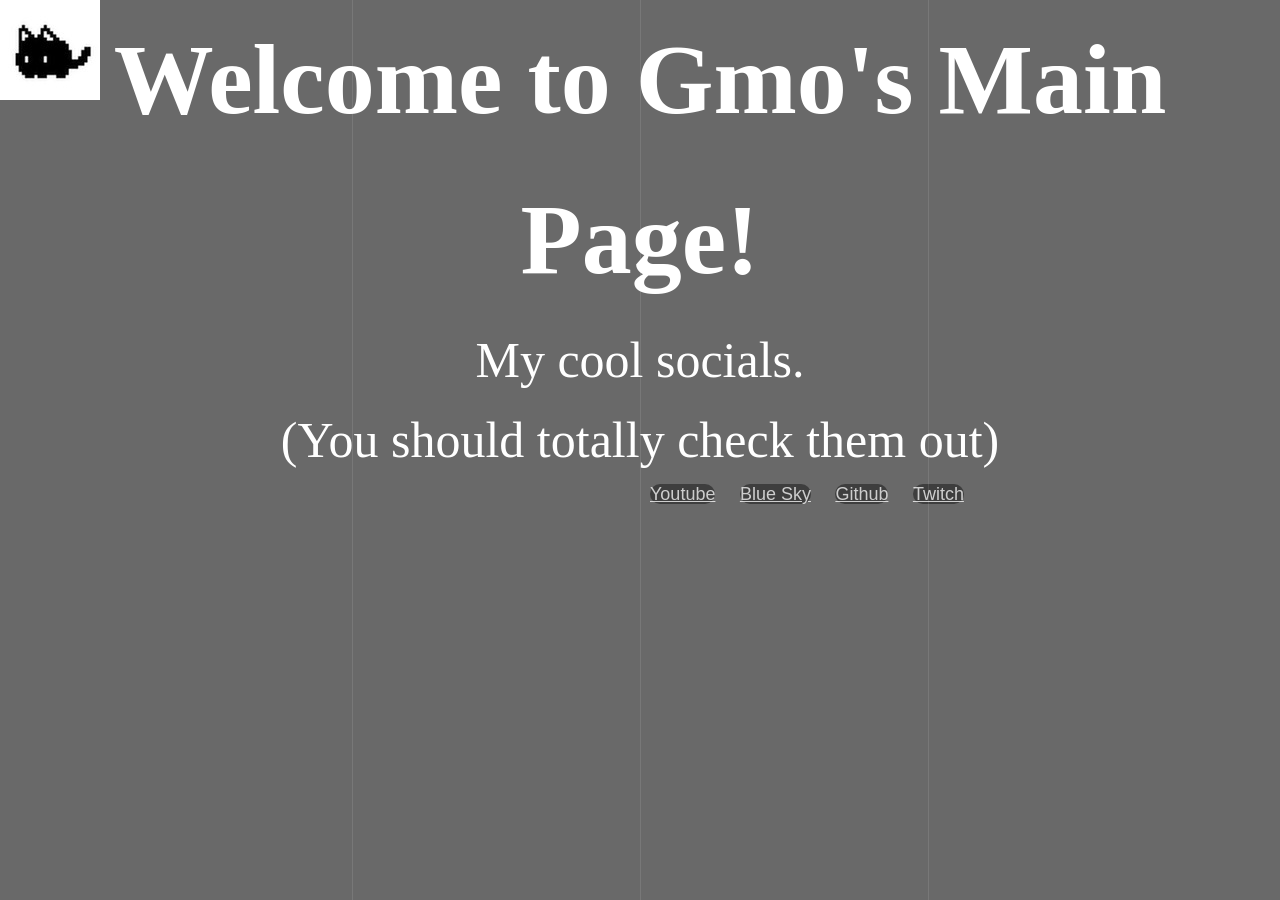
==== index.html @ 74d88536 "FINALLY" ====
<!DOCTYPE html>
<html lang="en">
<meta charset="UTF-8">
<head>

    <title>Gmo's Stuff</title>
    <link rel="icon" type="image/x-icon" href="/icons/pfp.jpg">
    <link rel="stylesheet" href="/css/background.css">
    <link rel="stylesheet" href="/css/style.css">

</head>
<body>
    
    <img src="/icons/pfp.jpg" class="leftcorner">
    <h1 style="text-align: center;">Welcome to Gmo's Main Page!</h1>                                                                

 <p style="text-align: center;">
  My cool socials. <br> 
  (You should totally check them out) <br>
 </p>

 <div>

    <a class="menuITEMS" href="https://www.youtube.com/@gmo298/videos">Youtube</a>

    <a class="menuITEMS" href="https://gmotown.iam4pple.com/">Blue Sky</a>

    <a class="menuITEMS" href="https://github.com/GMO298">Github</a>

    <a class="menuITEMS" href="https://www.twitch.tv/gmo298">Twitch</a>

 </div>

 <div class="lines">
    <div class="line"></div>
    <div class="line"></div>
    <div class="line"></div>
  </div>
  
</body>
</html>
---- css/background.css ----
* {
	margin: 0;
	padding: 0;
	box-sizing: border-box !important;
}

html, body {
	height: 100%;
}

body {
	display: table;
	width: 100%;
	height: 100%;
	background-color: #171717;
	color: #000;
	line-height: 1.6;
	position: relative;
	font-family: sans-serif;
	overflow: hidden;
}

.lines {
	position: absolute;
	top: 0;
	left: 0;
	right: 0;
	height: 100%;
	margin: auto;
	width: 90vw;
}

.line {
	position: absolute;
	width: 1px;
	height: 100%;
	top: 0;
	left: 50%;
	background: rgba(255, 255, 255, 0.1);
	overflow: hidden;
}

.line::after {
	content: '';
	display: block;
	position: absolute;
	height: 15vh;
	width: 100%;
	top: -50%;
	left: 0;
	background: linear-gradient(to bottom, rgba(255, 255, 255, 0) 0%, #ffffff 75%, #ffffff 100%);
	animation: drop 7s 0s infinite;
	animation-fill-mode: forwards;
	animation-timing-function: cubic-bezier(0.4, 0.26, 0, 0.97);
}

.line:nth-child(1) {
	margin-left: -25%;
}

.line:nth-child(1)::after {
	animation-delay: 2s;
}

.line:nth-child(3) {
	margin-left: 25%;
}

.line:nth-child(3)::after {
	animation-delay: 2.5s;
}

@keyframes drop {
	0% {
		top: -50%;
	}

	100% {
		top: 110%;
	}
}
---- css/style.css ----
body {
  background-color: dimgray;
}

#content {
  position:relative;
}
/* Text Types */
h1 {
  font-size: 100px;
  color: white;
  font-family: trebuchet ms;
}

h2 {
  font-size: 25px;
  color: white;
  font-family: trebuchet ms;
}

p {
  font-family: trebuchet ms;
  font-size: 50px;
  color: white;
}
/* Basic Button */
.button {
  background-color: #0000aa;
  border: none;
  color: white;
  padding: 30px 64px;
  text-align: center;
  text-decoration: none;
  display: inline-block;
  font-size: 32px;
  margin: 8px 4px;
  cursor: pointer;
  border-radius: 16px;
}
/* Menu Items */
.menuITEMS {
  position: relative;
  left: 50%;
  margin: 10px;
  border: none;
  color: rgba(255, 255, 255, 0.746);
  width: 80%;
  height: 70px;
  transform: translate(-50%, -0%);
  cursor: pointer;
  border-radius: 15px;
  font-size: 18px;
  transition: 0.5s;
  background-color: rgba(31, 31, 31, 0.581);
}

.menuITEMS:hover {
  width: 84%;
  border-radius: 50px;
}
/* Positions */
.leftcorner {
  position: absolute;
        top: 0px;
        left: 0px;
}

.rightcorner {
  position: absolute;
        top: 0px;
        right: 0px;
}

.center {
  display: block;
  margin-left: auto;
  margin-right: auto;
  width: 50%;
}
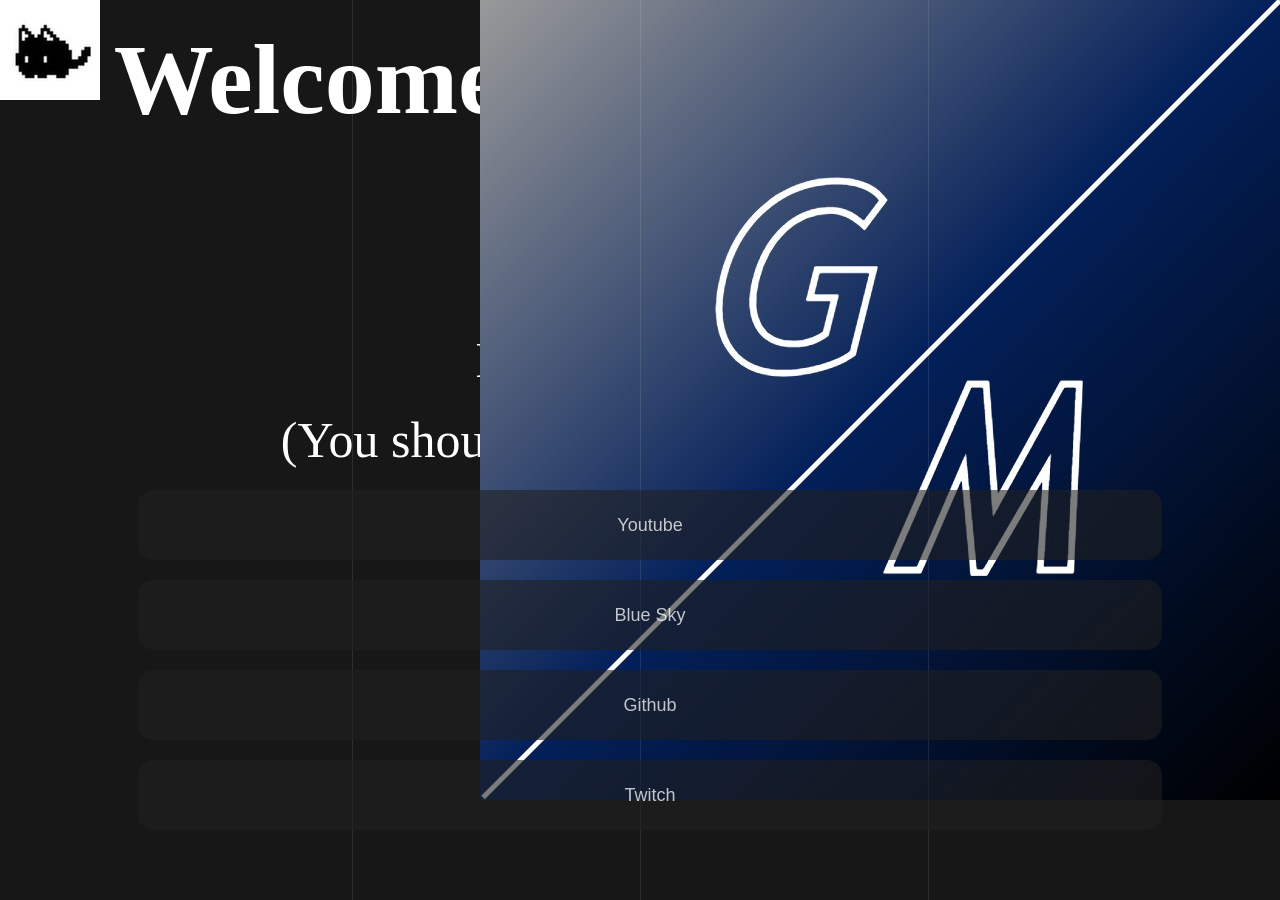
==== commit 4bc3512f: "image" ====
--- a/index.html
+++ b/index.html
@@ -12,6 +12,7 @@
 <body>
     
     <img src="/icons/pfp.jpg" class="leftcorner">
+    <img src="/icons/GM.jpg" class="rightcorner">
     <h1 style="text-align: center;">Welcome to Gmo's Main Page!</h1>                                                                
 
  <p style="text-align: center;">
--- a/css/style.css
+++ b/css/style.css
@@ -1,7 +1,4 @@
-body {
-  background-color: dimgray;
-}
-
+/* Start */
 #content {
   position:relative;
 }
@@ -23,7 +20,13 @@
   font-size: 50px;
   color: white;
 }
-/* Basic Button */
+
+a {
+  text-decoration: none;
+  color: inherit; 
+}
+
+/* Simple button */
 .button {
   background-color: #0000aa;
   border: none;
@@ -39,6 +42,7 @@
 }
 /* Menu Items */
 .menuITEMS {
+  display: inline-block;
   position: relative;
   left: 50%;
   margin: 10px;
@@ -52,6 +56,9 @@
   font-size: 18px;
   transition: 0.5s;
   background-color: rgba(31, 31, 31, 0.581);
+  z-index: 10;
+  text-align: center; 
+  line-height: 70px;  
 }
 
 .menuITEMS:hover {
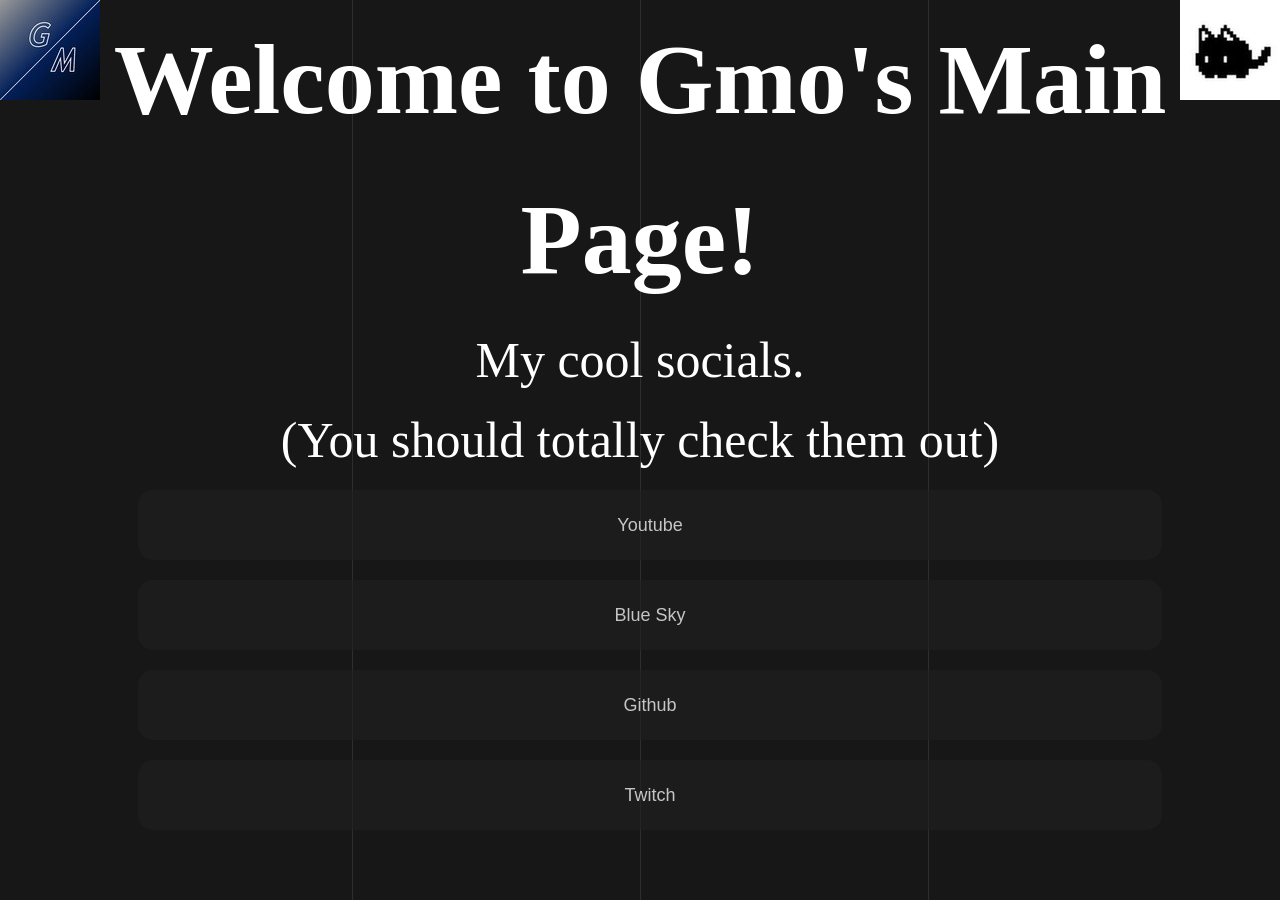
==== commit ddaa2fc6: "tweaks" ====
--- a/index.html
+++ b/index.html
@@ -11,8 +11,8 @@
 </head>
 <body>
     
-    <img src="/icons/pfp.jpg" class="leftcorner">
-    <img src="/icons/GM.jpg" class="rightcorner">
+    <img src="/icons/GM.jpg" class="leftcorner">
+    <img src="/icons/pfp.jpg" class="rightcorner">
     <h1 style="text-align: center;">Welcome to Gmo's Main Page!</h1>                                                                
 
  <p style="text-align: center;">
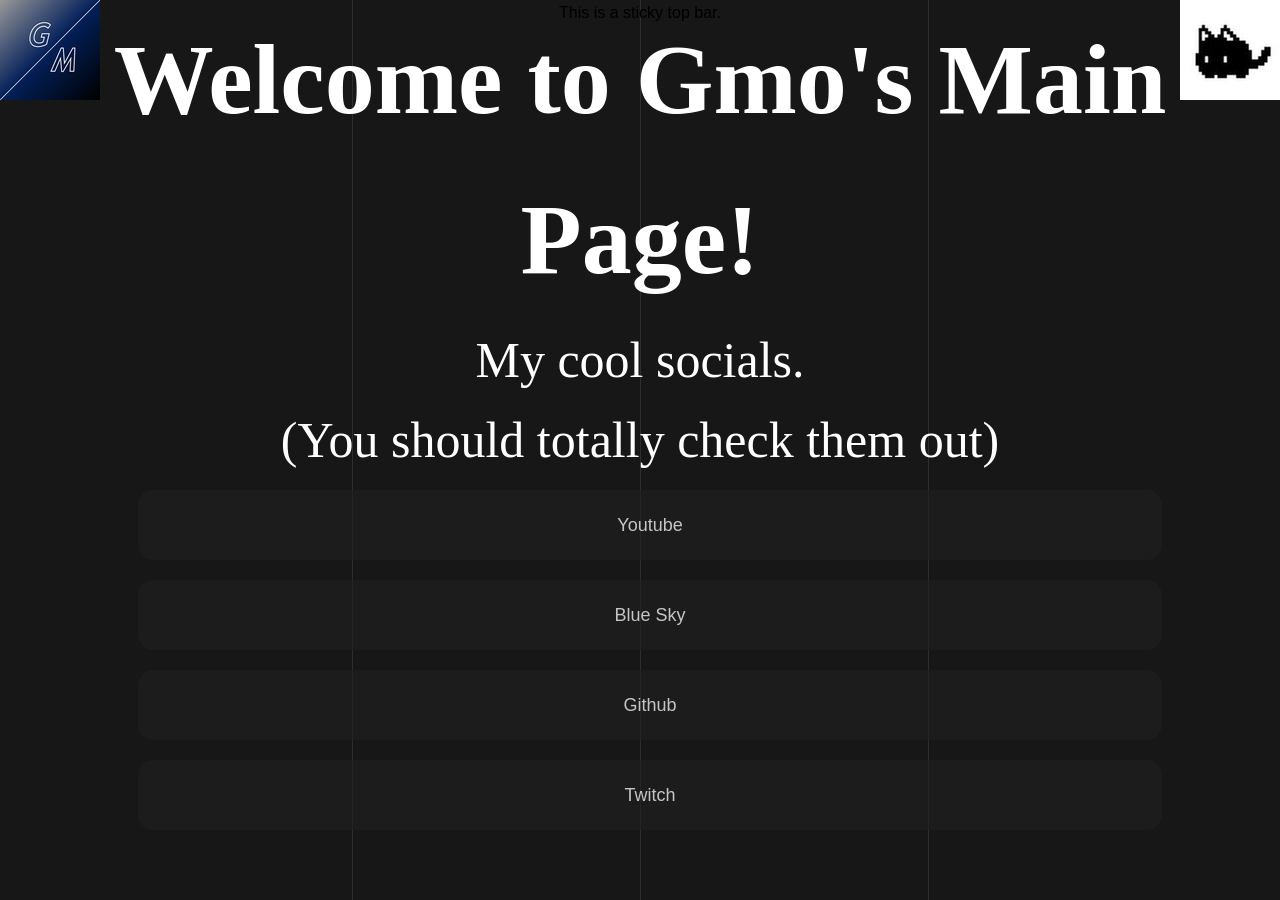
==== commit d88aa50c: "bar" ====
--- a/index.html
+++ b/index.html
@@ -2,41 +2,31 @@
 <html lang="en">
 <meta charset="UTF-8">
 <head>
-
     <title>Gmo's Stuff</title>
     <link rel="icon" type="image/x-icon" href="/icons/pfp.jpg">
     <link rel="stylesheet" href="/css/background.css">
     <link rel="stylesheet" href="/css/style.css">
-
 </head>
 <body>
-    
-    <img src="/icons/GM.jpg" class="leftcorner">
-    <img src="/icons/pfp.jpg" class="rightcorner">
-    <h1 style="text-align: center;">Welcome to Gmo's Main Page!</h1>                                                                
-
- <p style="text-align: center;">
-  My cool socials. <br> 
-  (You should totally check them out) <br>
- </p>
-
- <div>
-
-    <a class="menuITEMS" href="https://www.youtube.com/@gmo298/videos">Youtube</a>
-
-    <a class="menuITEMS" href="https://gmotown.iam4pple.com/">Blue Sky</a>
-
-    <a class="menuITEMS" href="https://github.com/GMO298">Github</a>
-
-    <a class="menuITEMS" href="https://www.twitch.tv/gmo298">Twitch</a>
-
- </div>
-
- <div class="lines">
-    <div class="line"></div>
-    <div class="line"></div>
-    <div class="line"></div>
-  </div>
-  
+   <img src="/icons/GM.jpg" class="leftcorner">
+   <img src="/icons/pfp.jpg" class="rightcorner">
+   <h1 style="text-align: center;">Welcome to Gmo's Main Page!</h1>                                                                
+   <p style="text-align: center;">
+      My cool socials. <br> 
+      (You should totally check them out) <br>
+   </p>
+   <div>
+      <a class="menuITEMS" href="https://www.youtube.com/@gmo298/videos">Youtube</a>
+      <a class="menuITEMS" href="https://gmotown.iam4pple.com/">Blue Sky</a>
+      <a class="menuITEMS" href="https://github.com/GMO298">Github</a>
+      <a class="menuITEMS" href="https://www.twitch.tv/gmo298">Twitch</a>
+   </div>
+      <div class="lines">
+      <div class="line"></div>
+      <div class="line"></div>
+      <div class="line"></div>
+   <div class="top">
+      This is a sticky top bar.
+   </div>
 </body>
 </html>
--- a/css/style.css
+++ b/css/style.css
@@ -84,3 +84,9 @@
   margin-right: auto;
   width: 50%;
 }
+
+.top {
+  position: sticky;
+  top: 0;
+  text-align: center;
+}
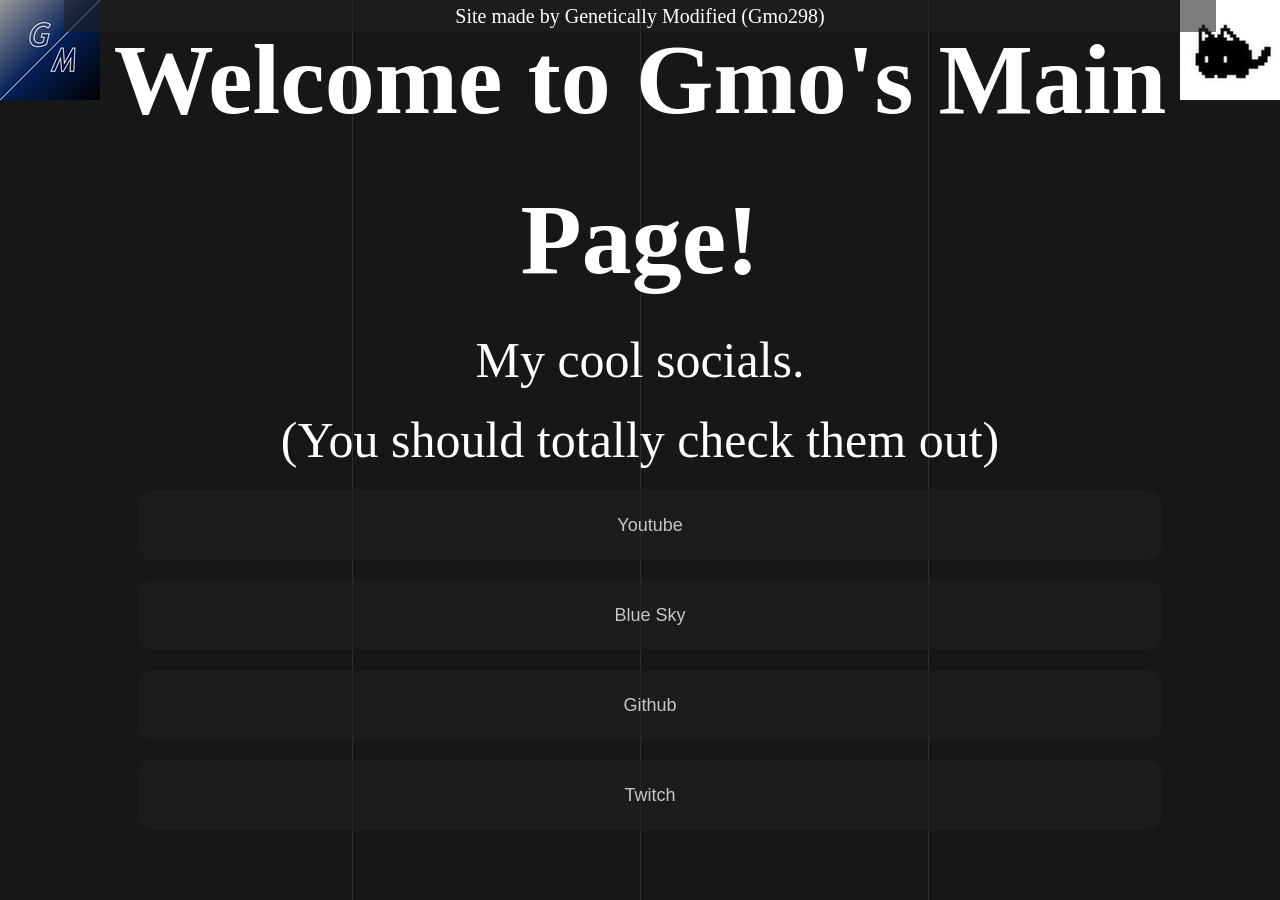
==== commit 36bb2151: "bar" ====
--- a/index.html
+++ b/index.html
@@ -26,7 +26,7 @@
       <div class="line"></div>
       <div class="line"></div>
    <div class="top">
-      This is a sticky top bar.
+      Site made by Genetically Modified (Gmo298)
    </div>
 </body>
 </html>
--- a/css/style.css
+++ b/css/style.css
@@ -88,5 +88,13 @@
 .top {
   position: sticky;
   top: 0;
+  width: 100%;
+  background-color: rgba(31, 31, 31, 0.581);
   text-align: center;
+  font-family: trebuchet ms;
+  font-size: 20px;
+  color: white;
+  justify-content: center;
+  margin-right: auto;
+  align-items: center;
 }
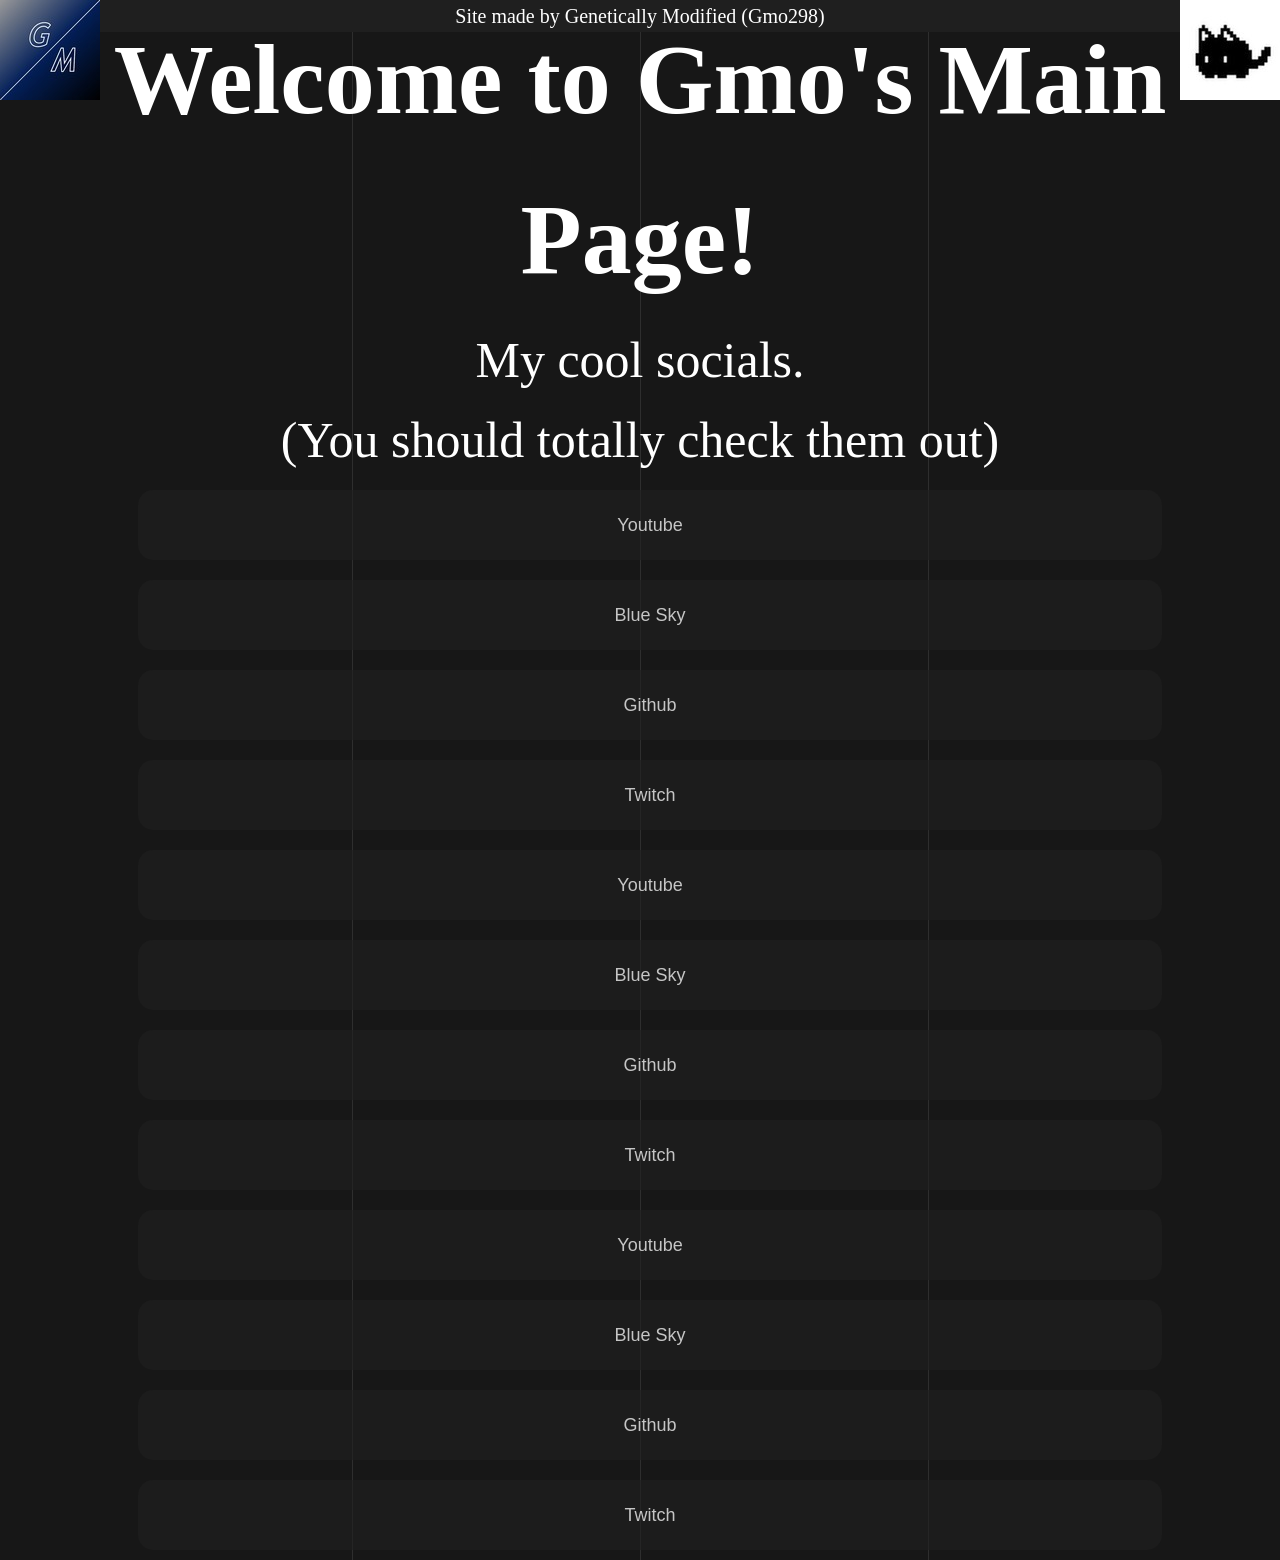
==== commit 0424a1a0: "test" ====
--- a/index.html
+++ b/index.html
@@ -20,6 +20,16 @@
       <a class="menuITEMS" href="https://gmotown.iam4pple.com/">Blue Sky</a>
       <a class="menuITEMS" href="https://github.com/GMO298">Github</a>
       <a class="menuITEMS" href="https://www.twitch.tv/gmo298">Twitch</a>
+
+      <a class="menuITEMS" href="https://www.youtube.com/@gmo298/videos">Youtube</a>
+      <a class="menuITEMS" href="https://gmotown.iam4pple.com/">Blue Sky</a>
+      <a class="menuITEMS" href="https://github.com/GMO298">Github</a>
+      <a class="menuITEMS" href="https://www.twitch.tv/gmo298">Twitch</a>
+      <a class="menuITEMS" href="https://www.youtube.com/@gmo298/videos">Youtube</a>
+      <a class="menuITEMS" href="https://gmotown.iam4pple.com/">Blue Sky</a>
+      <a class="menuITEMS" href="https://github.com/GMO298">Github</a>
+      <a class="menuITEMS" href="https://www.twitch.tv/gmo298">Twitch</a>
+
    </div>
       <div class="lines">
       <div class="line"></div>
--- a/css/style.css
+++ b/css/style.css
@@ -68,14 +68,16 @@
 /* Positions */
 .leftcorner {
   position: absolute;
-        top: 0px;
-        left: 0px;
+  top: 0px;
+  left: 0px;
+  z-index: 101;
 }
 
 .rightcorner {
   position: absolute;
-        top: 0px;
-        right: 0px;
+  top: 0px;
+  right: 0px;
+  z-index: 101;
 }
 
 .center {
@@ -89,12 +91,10 @@
   position: sticky;
   top: 0;
   width: 100%;
-  background-color: rgba(31, 31, 31, 0.581);
+  background-color: rgba(31, 31, 31);
   text-align: center;
   font-family: trebuchet ms;
   font-size: 20px;
   color: white;
-  justify-content: center;
-  margin-right: auto;
-  align-items: center;
+  z-index: 100;
 }
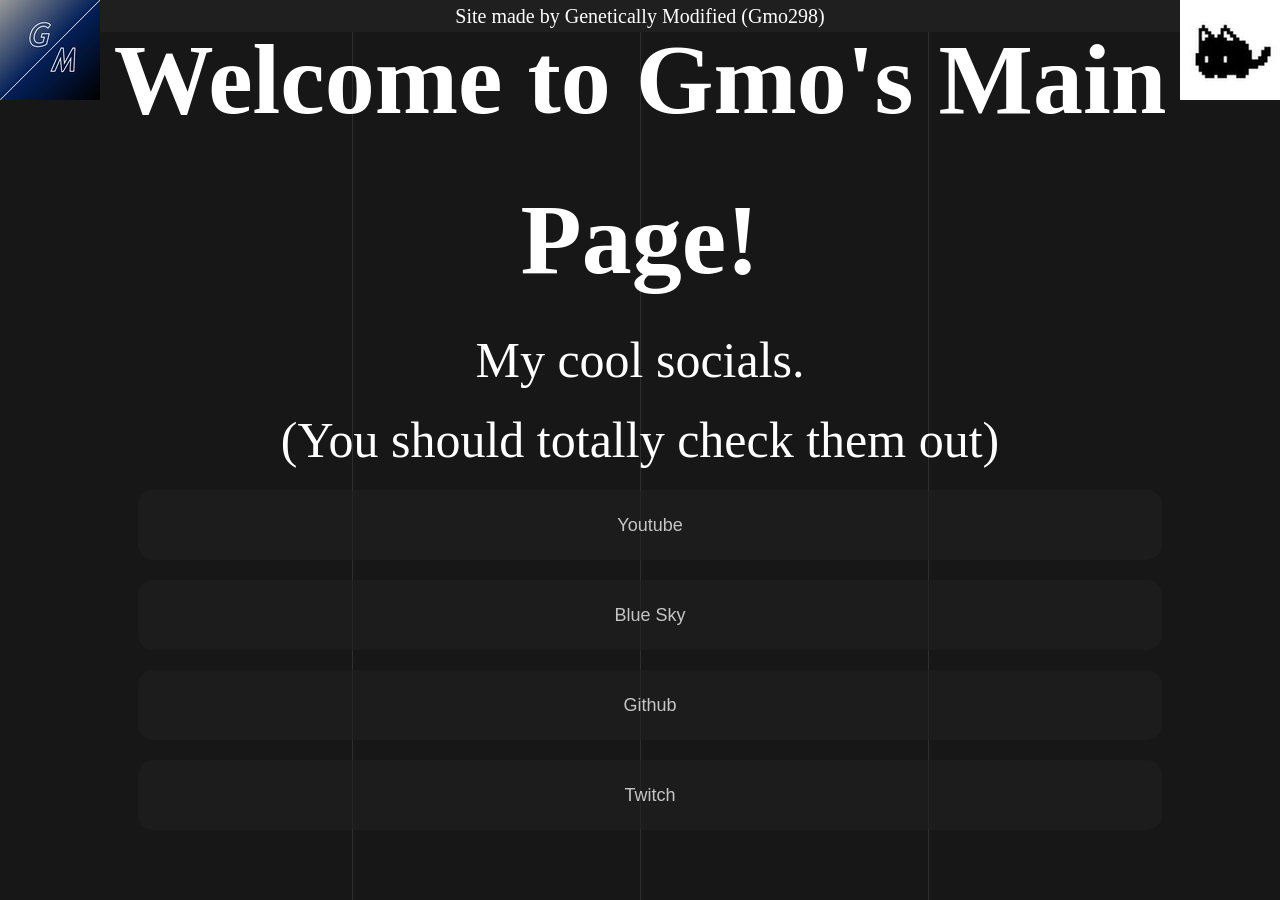
==== commit 2f86d4ea: "thing" ====
--- a/index.html
+++ b/index.html
@@ -20,16 +20,6 @@
       <a class="menuITEMS" href="https://gmotown.iam4pple.com/">Blue Sky</a>
       <a class="menuITEMS" href="https://github.com/GMO298">Github</a>
       <a class="menuITEMS" href="https://www.twitch.tv/gmo298">Twitch</a>
-
-      <a class="menuITEMS" href="https://www.youtube.com/@gmo298/videos">Youtube</a>
-      <a class="menuITEMS" href="https://gmotown.iam4pple.com/">Blue Sky</a>
-      <a class="menuITEMS" href="https://github.com/GMO298">Github</a>
-      <a class="menuITEMS" href="https://www.twitch.tv/gmo298">Twitch</a>
-      <a class="menuITEMS" href="https://www.youtube.com/@gmo298/videos">Youtube</a>
-      <a class="menuITEMS" href="https://gmotown.iam4pple.com/">Blue Sky</a>
-      <a class="menuITEMS" href="https://github.com/GMO298">Github</a>
-      <a class="menuITEMS" href="https://www.twitch.tv/gmo298">Twitch</a>
-
    </div>
       <div class="lines">
       <div class="line"></div>
--- a/css/style.css
+++ b/css/style.css
@@ -1,6 +1,7 @@
 /* Start */
 #content {
   position:relative;
+  overflow: auto; 
 }
 /* Text Types */
 h1 {
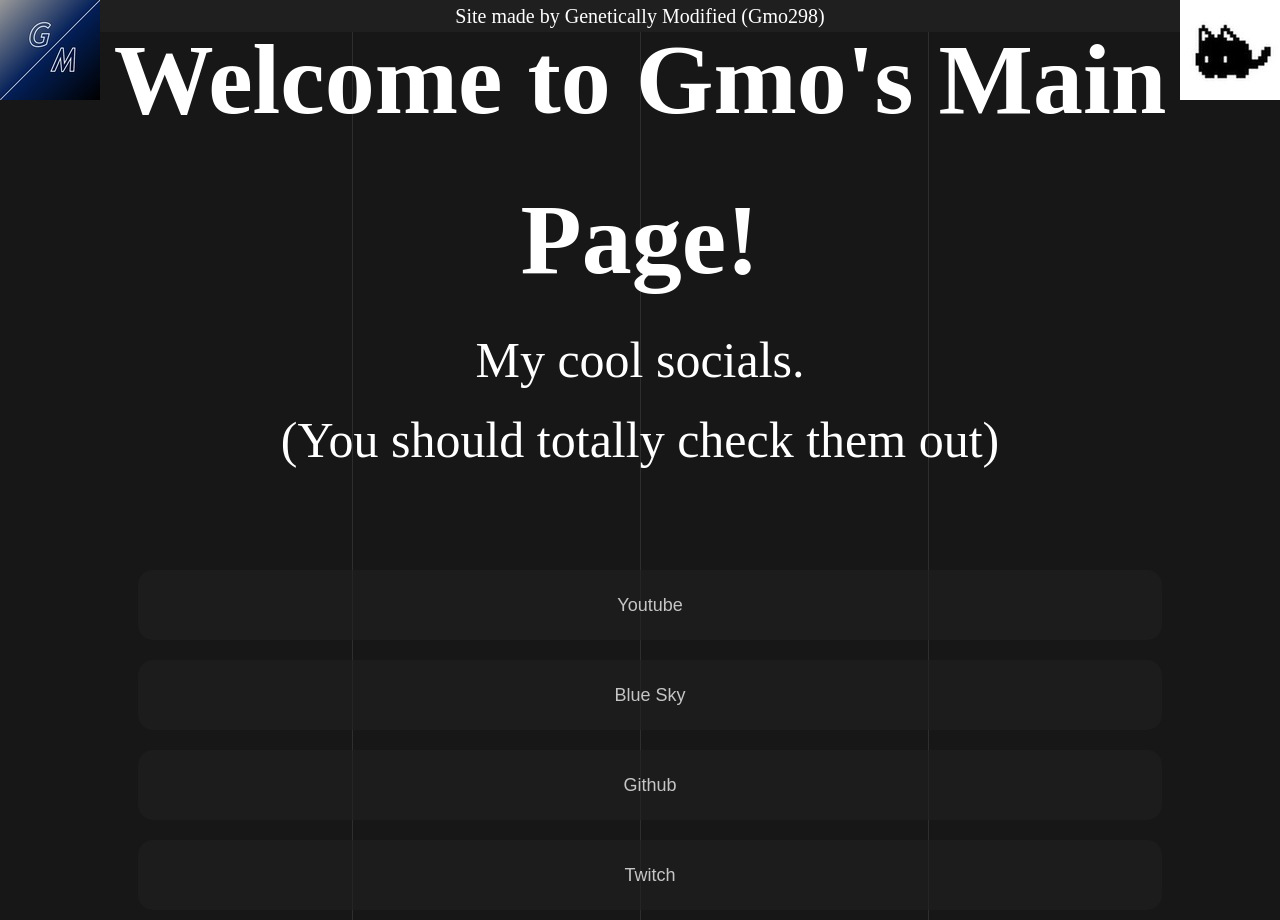
==== commit de6097ec: "style" ====
--- a/index.html
+++ b/index.html
@@ -13,7 +13,7 @@
    <h1 style="text-align: center;">Welcome to Gmo's Main Page!</h1>                                                                
    <p style="text-align: center;">
       My cool socials. <br> 
-      (You should totally check them out) <br>
+      (You should totally check them out) <br> <br>
    </p>
    <div>
       <a class="menuITEMS" href="https://www.youtube.com/@gmo298/videos">Youtube</a>
